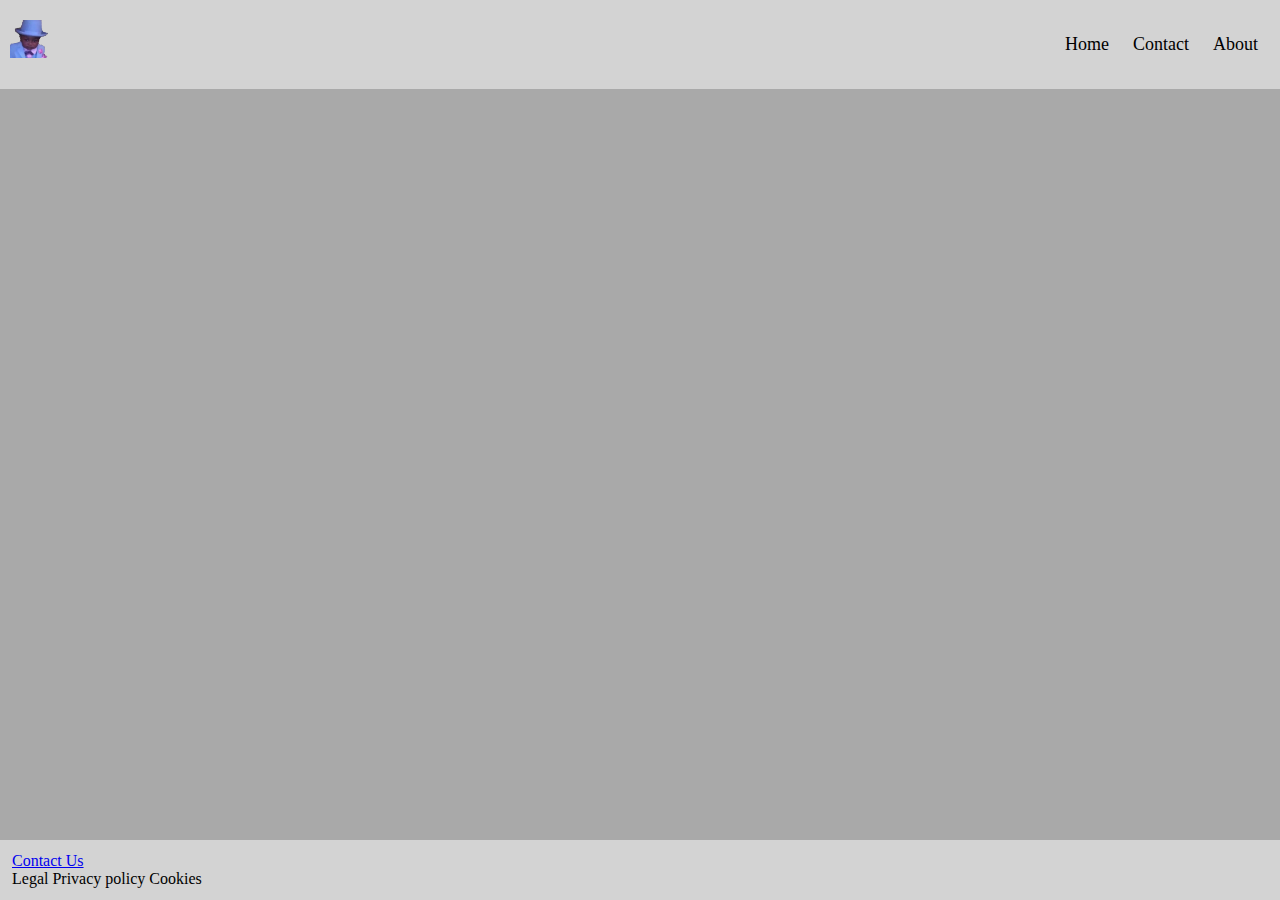
==== public/index.html @ 66425eae "header and footer made" ====
<!DOCTYPE html>
<html lang="en">
<head>
    <meta charset="UTF-8">
    <title>Title</title>
    <link rel="stylesheet" href="css/stylesheet.css">
</head>
<body style="background-color: darkgray">
<header>
    <div class="header">
        <img src="images/baby.png" class="logo">
        <div class="header-right">
            <a class="active" href="#home">Home</a>
            <a href="#contact">Contact</a>
            <a href="#about">About</a>
        </div>
    </div>
</header>


    <footer>
        <div class="footLeft">
            <div class="footLeftTop">
                <a href="Index.php">Contact Us</a>
            </div>
            <div class="footLeftBot">
                <div>
                    <a>Legal</a>
                    <a>Privacy policy</a>
                    <a>Cookies</a>
                </div>
            </div>
        </div>
    </footer>
</body>
</html>
---- public/css/stylesheet.css ----
* {
    margin: 0;
    padding: 0;
    border: none;
    box-sizing: border-box;
    font-family: Verdana, serif;
}

/*header stuff*/
.header {
    overflow: hidden;
    background-color: lightgray;
    padding: 20px 10px;
}

.header a {
    float: left;
    color: black;
    text-align: center;
    padding: 12px;
    text-decoration: none;
    font-size: 18px;
    line-height: 25px;
    border-radius: 4px;
}

.header .logo {
    width: 3vw;
    height: 3vw;
}

.header a:hover {
    background-color: grey;
    color: black;
}

.header a.active {
    color: black;
}

.header-right {
    float: right;

}

@media screen and (max-width: 500px) {
    .header a {
        float: none;
        display: block;
        text-align: left;
    }
    .header-right {
        float: none;
    }
}

/*footer stuff*/
footer{
    position:fixed;
    left: 0;
    bottom: 0;
    width: 100%;
    padding: 12px;
    background-color: lightgray;
    text-decoration: none;
}

footer > a, footer a:visited{
    color: #a8ffd5;
}
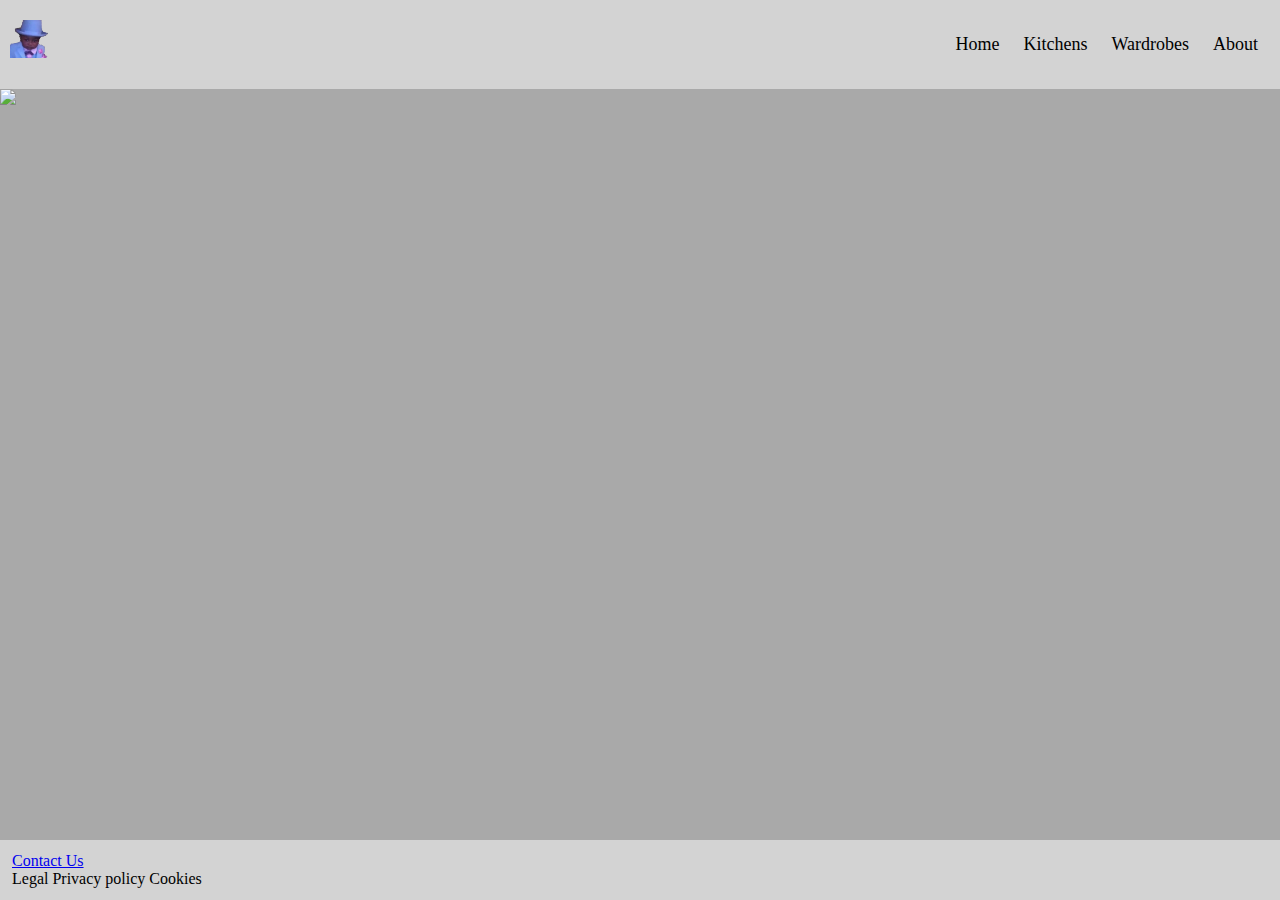
==== commit 2e03a2dc: "added new pages" ====
--- a/public/index.html
+++ b/public/index.html
@@ -11,17 +11,26 @@
         <img src="images/baby.png" class="logo">
         <div class="header-right">
             <a class="active" href="#home">Home</a>
-            <a href="#contact">Contact</a>
+            <a href="#contact">Kitchens</a>
+            <a href="#about">Wardrobes</a>
             <a href="#about">About</a>
         </div>
     </div>
 </header>
 
+<main class="indexMain">
+    <div class="indexSpacer"></div>
+    <div class="indexCenter">
+        <div class="imageIndex">
+            <img src="images/placeyplace.png" class="imageIndex">
+        </div>
+    </div>
+
 
     <footer>
         <div class="footLeft">
             <div class="footLeftTop">
-                <a href="Index.php">Contact Us</a>
+                <a href="index.html">Contact Us</a>
             </div>
             <div class="footLeftBot">
                 <div>
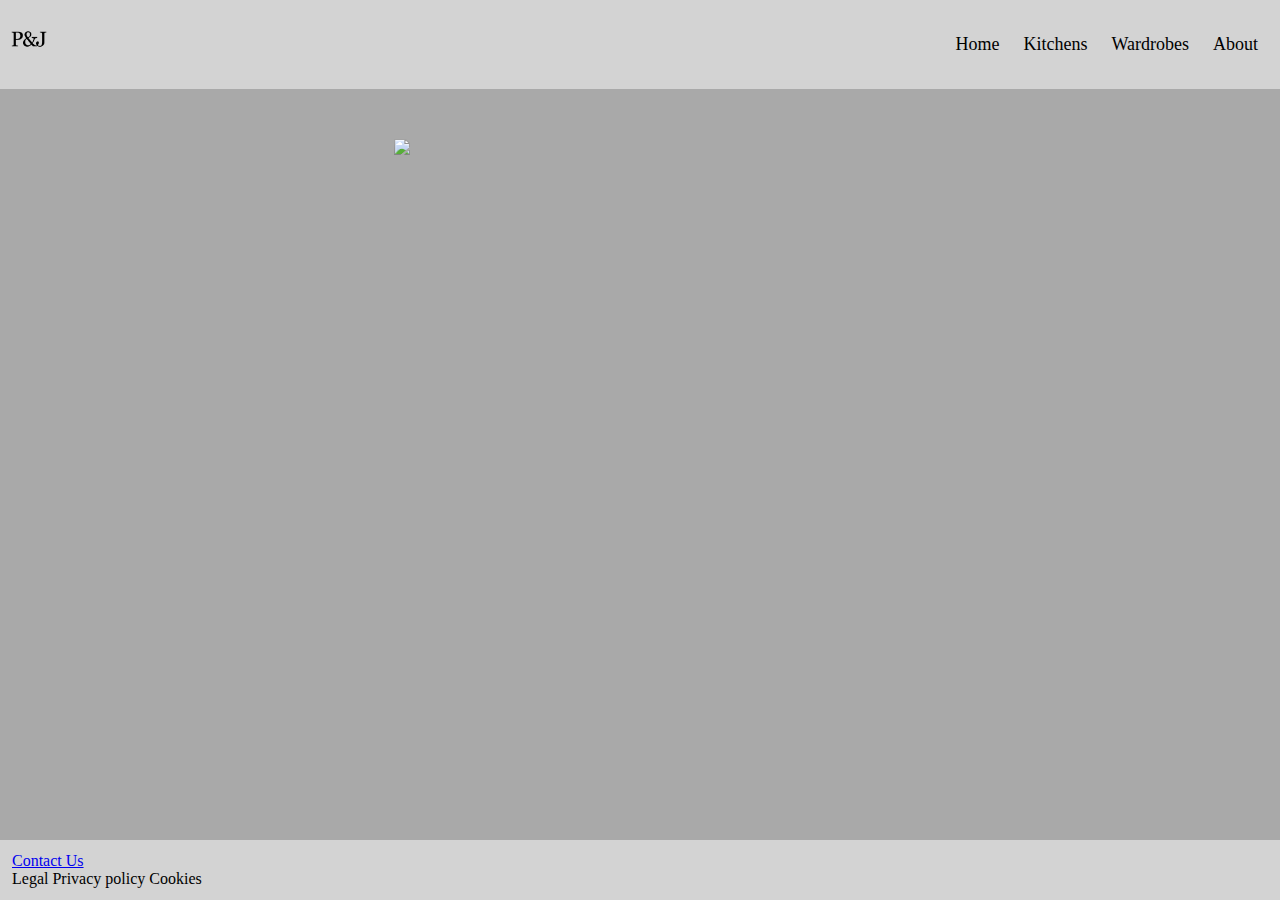
==== commit 1fcb6a03: "add logos" ====
--- a/public/index.html
+++ b/public/index.html
@@ -8,12 +8,12 @@
 <body style="background-color: darkgray">
 <header>
     <div class="header">
-        <img src="images/baby.png" class="logo">
+        <img src="images/peanutbuddajelly.png" class="logo">
         <div class="header-right">
-            <a class="active" href="#home">Home</a>
-            <a href="#contact">Kitchens</a>
-            <a href="#about">Wardrobes</a>
-            <a href="#about">About</a>
+            <a class="active" href="index.html">Home</a>
+            <a href="kitchen.html">Kitchens</a>
+            <a href="wardrobe.html">Wardrobes</a>
+            <a href="about.html">About</a>
         </div>
     </div>
 </header>
--- a/public/css/stylesheet.css
+++ b/public/css/stylesheet.css
@@ -66,5 +66,29 @@
 }
 
 footer > a, footer a:visited{
-    color: #a8ffd5;
+    color: black;
 }
+
+/*index page stuff*/
+.indexMain{
+    display: flex;
+    width: 100%;
+    flex-direction: row;
+}
+.indexCenter{
+    width: 60%;
+    display: flex;
+    flex-direction: column;
+    justify-content: center;
+}
+.indexSpacer{
+    width: 20%;
+}
+
+.imageIndex{
+    display: block;
+    margin-left: auto;
+    margin-right: auto;
+    width: 80%;
+    margin-top: 25px;
+}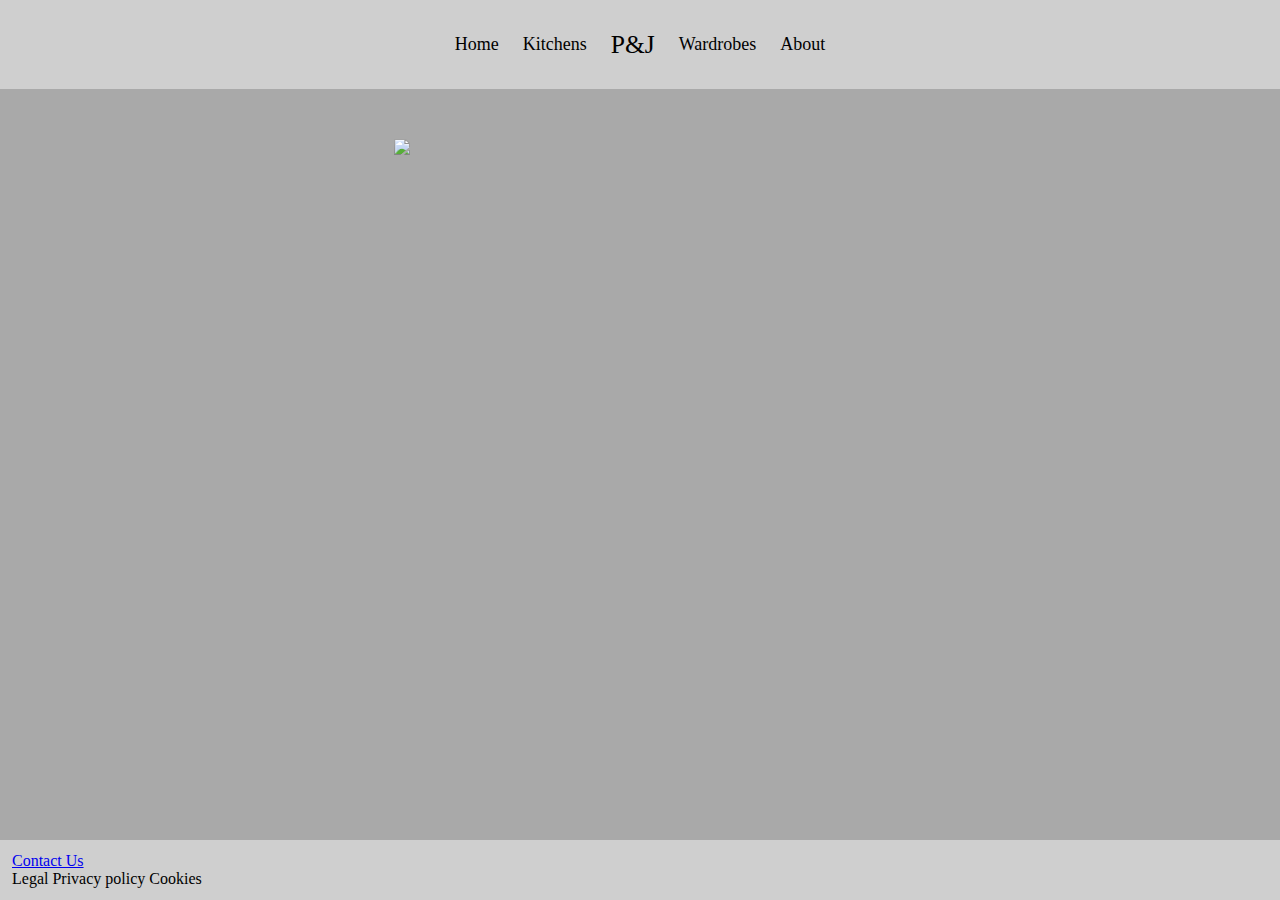
==== commit b672bc19: "center header" ====
--- a/public/index.html
+++ b/public/index.html
@@ -1,45 +1,51 @@
 <!DOCTYPE html>
 <html lang="en">
+<html>
+
 <head>
     <meta charset="UTF-8">
     <title>Title</title>
     <link rel="stylesheet" href="css/stylesheet.css">
 </head>
+
 <body style="background-color: darkgray">
-<header>
-    <div class="header">
-        <img src="images/peanutbuddajelly.png" class="logo">
-        <div class="header-right">
-            <a class="active" href="index.html">Home</a>
-            <a href="kitchen.html">Kitchens</a>
-            <a href="wardrobe.html">Wardrobes</a>
-            <a href="about.html">About</a>
+    <header>
+        <div class="header">
+            <div class="header-right">
+                <a class="active link" href="index.html">Home</a>
+                <a class="link" href="kitchen.html">Kitchens</a>
+                <a class="logoLink" style="font-size: 2vw">P&#38;J</a>
+                <a class="link" href="wardrobe.html">Wardrobes</a>
+                <a class="link" href="about.html">About</a>
+            </div>
+			<hr>
         </div>
-    </div>
-</header>
+    </header>
 
-<main class="indexMain">
-    <div class="indexSpacer"></div>
-    <div class="indexCenter">
-        <div class="imageIndex">
-            <img src="images/placeyplace.png" class="imageIndex">
+    <main class="indexMain">
+        <div class="indexSpacer"></div>
+        <div class="indexCenter">
+            <div class="imageIndex">
+                <img src="images/placeyplace.png" class="imageIndex">
+            </div>
         </div>
-    </div>
 
 
-    <footer>
-        <div class="footLeft">
-            <div class="footLeftTop">
-                <a href="index.html">Contact Us</a>
-            </div>
-            <div class="footLeftBot">
-                <div>
-                    <a>Legal</a>
-                    <a>Privacy policy</a>
-                    <a>Cookies</a>
+        <footer>
+            <div class="footLeft">
+                <div class="footLeftTop">
+                    <a href="index.html">Contact Us</a>
+                </div>
+                <div class="footLeftBot">
+                    <div>
+                        <a>Legal</a>
+                        <a>Privacy policy</a>
+                        <a>Cookies</a>
+                    </div>
                 </div>
             </div>
-        </div>
-    </footer>
+        </footer>
+    </main>
 </body>
-</html>+
+</html>
--- a/public/css/stylesheet.css
+++ b/public/css/stylesheet.css
@@ -1,94 +1,103 @@
 * {
-    margin: 0;
-    padding: 0;
-    border: none;
-    box-sizing: border-box;
-    font-family: Verdana, serif;
+	margin: 0;
+	padding: 0;
+	border: none;
+	box-sizing: border-box;
+	font-family: Verdana, serif;
 }
 
 /*header stuff*/
 .header {
-    overflow: hidden;
-    background-color: lightgray;
-    padding: 20px 10px;
+	overflow: hidden;
+	background-color: rgba(207, 207, 207, 5);
+	padding: 20px 10px;
 }
 
+
+
 .header a {
-    float: left;
-    color: black;
-    text-align: center;
-    padding: 12px;
-    text-decoration: none;
-    font-size: 18px;
-    line-height: 25px;
-    border-radius: 4px;
+	float: left;
+	color: black;
+	text-align: center;
+	padding: 12px;
+	text-decoration: none;
+	font-size: 18px;
+	line-height: 25px;
+	border-radius: 4px;
 }
 
+
+
 .header .logo {
-    width: 3vw;
-    height: 3vw;
+	width: 3vw;
+	height: 3vw;
 }
 
-.header a:hover {
-    background-color: grey;
-    color: black;
+.header .link:hover {
+	background-color: grey;
+	color: black;
 }
 
 .header a.active {
-    color: black;
+	color: black;
 }
 
 .header-right {
-    float: right;
+	display: flex;
+	justify-content: center;
 
 }
 
-@media screen and (max-width: 500px) {
-    .header a {
-        float: none;
-        display: block;
-        text-align: left;
-    }
-    .header-right {
-        float: none;
-    }
+/*@media screen and (max-width: 500px) {
+	.header a {
+		float: none;
+		display: block;
+		text-align: left;
+	}
+
+	.header-right {
+		float: none;
+	}
+}*/
+
+/*footer stuff*/
+footer {
+	position: fixed;
+	left: 0;
+	bottom: 0;
+	width: 100%;
+	padding: 12px;
+	background-color: rgba(207, 207, 207, 5);
+	text-decoration: none;
 }
 
-/*footer stuff*/
-footer{
-    position:fixed;
-    left: 0;
-    bottom: 0;
-    width: 100%;
-    padding: 12px;
-    background-color: lightgray;
-    text-decoration: none;
-}
-
-footer > a, footer a:visited{
-    color: black;
+footer > a,
+footer a:visited {
+	color: black;
 }
 
 /*index page stuff*/
-.indexMain{
-    display: flex;
-    width: 100%;
-    flex-direction: row;
-}
-.indexCenter{
-    width: 60%;
-    display: flex;
-    flex-direction: column;
-    justify-content: center;
-}
-.indexSpacer{
-    width: 20%;
+.indexMain {
+	display: flex;
+	width: 100%;
+	flex-direction: row;
 }
 
-.imageIndex{
-    display: block;
-    margin-left: auto;
-    margin-right: auto;
-    width: 80%;
-    margin-top: 25px;
-}+.indexCenter {
+	width: 60%;
+	display: flex;
+	flex-direction: column;
+	justify-content: center;
+}
+
+.indexSpacer {
+	width: 20%;
+}
+
+.imageIndex {
+	display: block;
+	margin-left: auto;
+	margin-right: auto;
+	width: 80%;
+	margin-top: 25px;
+}
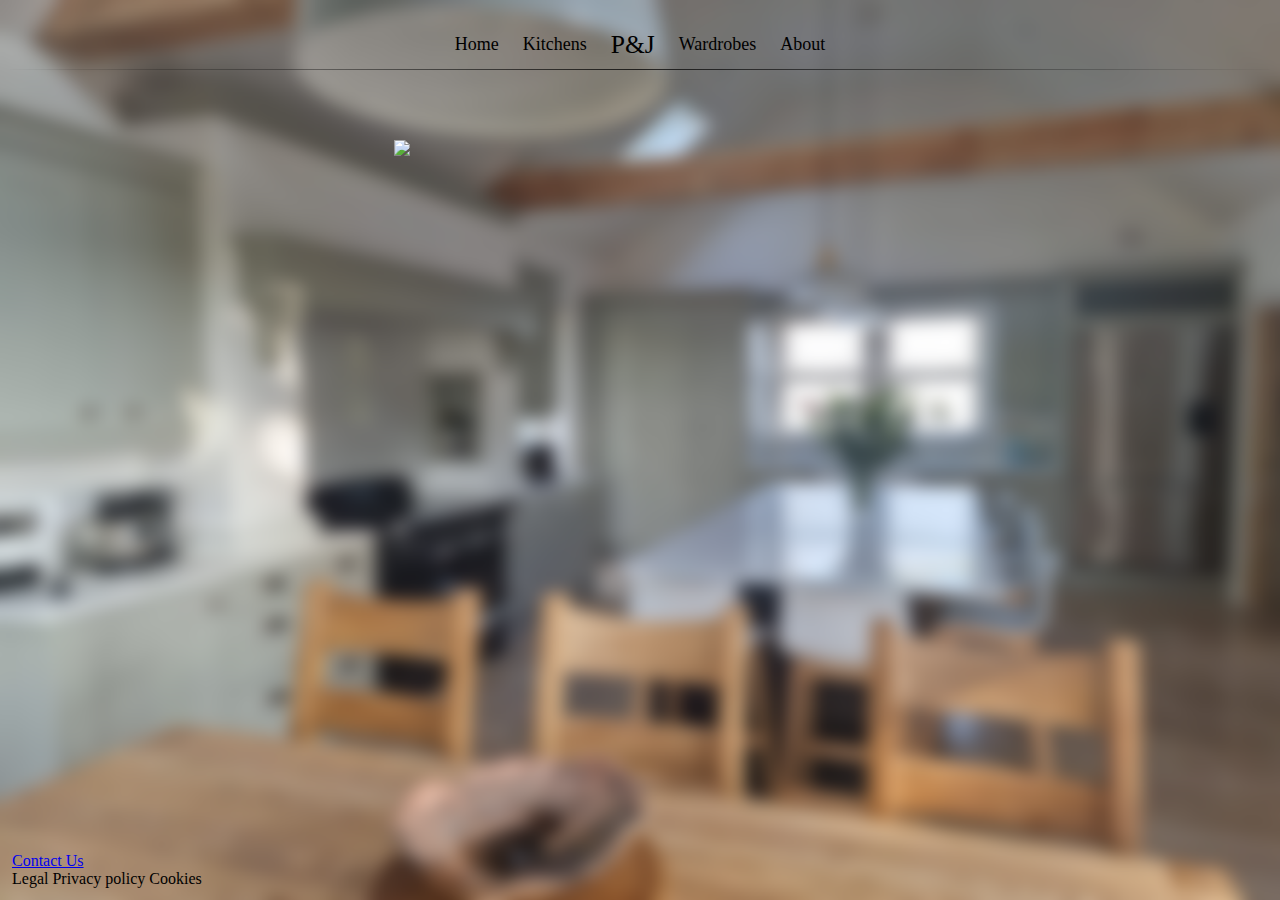
==== commit 55daad98: "added images" ====
--- a/public/index.html
+++ b/public/index.html
@@ -8,7 +8,7 @@
     <link rel="stylesheet" href="css/stylesheet.css">
 </head>
 
-<body style="background-color: darkgray">
+<body style="background-image:url('images/blur.png') ">
     <header>
         <div class="header">
             <div class="header-right">
@@ -18,7 +18,9 @@
                 <a class="link" href="wardrobe.html">Wardrobes</a>
                 <a class="link" href="about.html">About</a>
             </div>
-			<hr>
+			<hr style="border: 0;
+                       height: 1px;
+                       background-image: linear-gradient(to right, rgba(0, 0, 0, 0), rgba(0, 0, 0, 0.75), rgba(0, 0, 0, 0));">
         </div>
     </header>
 
--- a/public/css/stylesheet.css
+++ b/public/css/stylesheet.css
@@ -4,6 +4,10 @@
 	border: none;
 	box-sizing: border-box;
 	font-family: Verdana, serif;
+	background-image: url('/public/images/blur.png');
+	background-repeat: no-repeat;
+	background-attachment: fixed;
+	background-size: 100% 100%;
 }
 
 /*header stuff*/
@@ -48,6 +52,11 @@
 
 }
 
+hr.style-two {
+    border: 0;
+    height: 1px;
+    background-image: linear-gradient(to right, rgba(0, 0, 0, 0), rgba(0, 0, 0, 0.75), rgba(0, 0, 0, 0));
+}
 /*@media screen and (max-width: 500px) {
 	.header a {
 		float: none;
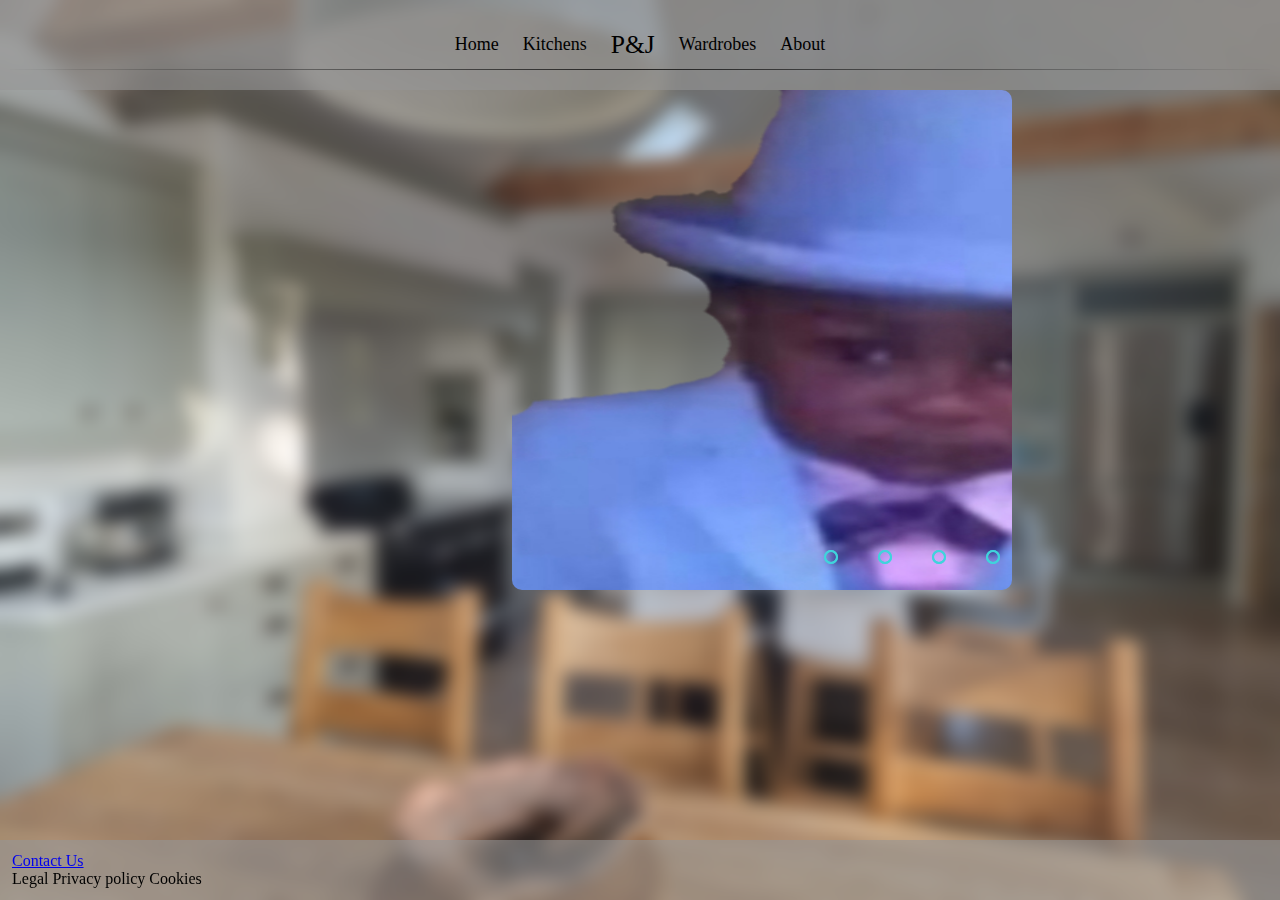
==== commit f22ad804: "this thing yus" ====
--- a/public/index.html
+++ b/public/index.html
@@ -3,51 +3,103 @@
 <html>
 
 <head>
-    <meta charset="UTF-8">
-    <title>Title</title>
-    <link rel="stylesheet" href="css/stylesheet.css">
+	<meta charset="UTF-8">
+	<title>Title</title>
+	<link rel="stylesheet" href="css/stylesheet.css">
+
+	<script type="text/javascript">
+		var counter = 1;
+		setInterval(function() {
+			document.getElementById('radio' + counter).checked = true;
+			counter++;
+			if (counter > 4) {
+				counter = 1;
+			}
+		}, 5000);
+	</script>
 </head>
 
 <body style="background-image:url('images/blur.png') ">
-    <header>
-        <div class="header">
-            <div class="header-right">
-                <a class="active link" href="index.html">Home</a>
-                <a class="link" href="kitchen.html">Kitchens</a>
-                <a class="logoLink" style="font-size: 2vw">P&#38;J</a>
-                <a class="link" href="wardrobe.html">Wardrobes</a>
-                <a class="link" href="about.html">About</a>
-            </div>
+	<header>
+		<div class="header">
+			<div class="header-right">
+				<a class="active link" href="index.html">Home</a>
+				<a class="link" href="kitchen.html">Kitchens</a>
+				<a class="logoLink" style="font-size: 2vw">P&#38;J</a>
+				<a class="link" href="wardrobe.html">Wardrobes</a>
+				<a class="link" href="about.html">About</a>
+			</div>
 			<hr style="border: 0;
                        height: 1px;
                        background-image: linear-gradient(to right, rgba(0, 0, 0, 0), rgba(0, 0, 0, 0.75), rgba(0, 0, 0, 0));">
-        </div>
-    </header>
+		</div>
+	</header>
 
-    <main class="indexMain">
-        <div class="indexSpacer"></div>
-        <div class="indexCenter">
-            <div class="imageIndex">
-                <img src="images/placeyplace.png" class="imageIndex">
-            </div>
-        </div>
+	<main class="indexMain">
+
+		<div class="indexCenter">
+			<!--image slider start-->
+			<div class="slider">
+				<div class="slides">
+					<!--radio buttons start-->
+					<input type="radio" name="radio-btn" id="radio1">
+					<input type="radio" name="radio-btn" id="radio2">
+					<input type="radio" name="radio-btn" id="radio3">
+					<input type="radio" name="radio-btn" id="radio4">
+					<!--radio buttons end-->
+					<!--slide images start-->
+					<div class="slide first">
+						<img src="images/baby.png" alt="">
+					</div>
+					<div class="slide">
+						<img src="images/blur.png" alt="">
+					</div>
+					<div class="slide">
+						<img src="images/peanutbuddajelly.png" alt="">
+					</div>
+					<div class="slide">
+						<img src="images/placeyplace.png" alt="">
+					</div>
+					<!--slide images end-->
+					<!--automatic navigation start-->
+					<div class="navigation-auto">
+						<div class="auto-btn1"></div>
+						<div class="auto-btn2"></div>
+						<div class="auto-btn3"></div>
+						<div class="auto-btn4"></div>
+					</div>
+					<!--automatic navigation end-->
+				</div>
+				<!--manual navigation start-->
+				<div class="navigation-manual">
+					<label for="radio1" class="manual-btn"></label>
+					<label for="radio2" class="manual-btn"></label>
+					<label for="radio3" class="manual-btn"></label>
+					<label for="radio4" class="manual-btn"></label>
+				</div>
+				<!--manual navigation end-->
+			</div>
+			<!--image slider end-->
+
+		</div>
+
+	</main>
 
 
-        <footer>
-            <div class="footLeft">
-                <div class="footLeftTop">
-                    <a href="index.html">Contact Us</a>
-                </div>
-                <div class="footLeftBot">
-                    <div>
-                        <a>Legal</a>
-                        <a>Privacy policy</a>
-                        <a>Cookies</a>
-                    </div>
-                </div>
-            </div>
-        </footer>
-    </main>
-</body>
 
-</html>
+	<footer>
+		<div class="footLeft">
+			<div class="footLeftTop">
+				<a href="index.html">Contact Us</a>
+			</div>
+			<div class="footLeftBot">
+				<div>
+					<a>Legal</a>
+					<a>Privacy policy</a>
+					<a>Cookies</a>
+				</div>
+			</div>
+		</div>
+	</footer>
+
+</body></html>
--- a/public/css/stylesheet.css
+++ b/public/css/stylesheet.css
@@ -4,7 +4,6 @@
 	border: none;
 	box-sizing: border-box;
 	font-family: Verdana, serif;
-	background-image: url('/public/images/blur.png');
 	background-repeat: no-repeat;
 	background-attachment: fixed;
 	background-size: 100% 100%;
@@ -13,7 +12,7 @@
 /*header stuff*/
 .header {
 	overflow: hidden;
-	background-color: rgba(207, 207, 207, 5);
+	background-color: rgba(150, 150, 150, 0.6);
 	padding: 20px 10px;
 }
 
@@ -76,7 +75,7 @@
 	bottom: 0;
 	width: 100%;
 	padding: 12px;
-	background-color: rgba(207, 207, 207, 5);
+	background-color: rgba(150, 150, 150, 0.6);
 	text-decoration: none;
 }
 
@@ -90,23 +89,198 @@
 	display: flex;
 	width: 100%;
 	flex-direction: row;
+	justify-content: center;
 }
 
 .indexCenter {
-	width: 60%;
+	width: 20%;
 	display: flex;
 	flex-direction: column;
 	justify-content: center;
 }
 
 .indexSpacer {
-	width: 20%;
-}
-
-.imageIndex {
-	display: block;
-	margin-left: auto;
-	margin-right: auto;
-	width: 80%;
-	margin-top: 25px;
-}
+	width: 50%;
+}
+
+
+
+
+
+
+
+
+
+
+
+
+
+
+
+
+
+
+
+
+
+
+
+
+
+
+
+
+
+
+
+
+
+
+
+
+
+
+
+
+
+
+
+
+
+
+
+
+
+
+
+
+
+
+
+
+
+
+
+
+
+
+
+
+
+
+
+
+
+
+
+
+
+
+
+
+
+.slider{
+  width: 500px;
+  height: 500px;
+  border-radius: 10px;
+  overflow: hidden;
+}
+
+.slides{
+  width: 500%;
+  height: 500px;
+  display: flex;
+}
+
+.slides input{
+  display: none;
+}
+
+.slide{
+  width: 20%;
+  transition: 2s;
+}
+
+.slide img{
+  width: 800px;
+  height: 500px;
+}
+
+/*css for manual slide navigation*/
+
+.navigation-manual{
+  position: absolute;
+  width: 800px;
+  margin-top: -40px;
+  display: flex;
+  justify-content: center;
+}
+
+.manual-btn{
+  border: 2px solid #40D3DC;
+  padding: 5px;
+  border-radius: 10px;
+  cursor: pointer;
+  transition: 1s;
+}
+
+.manual-btn:not(:last-child){
+  margin-right: 40px;
+}
+
+.manual-btn:hover{
+  background: #40D3DC;
+}
+
+#radio1:checked ~ .first{
+  margin-left: 0;
+}
+
+#radio2:checked ~ .first{
+  margin-left: -20%;
+}
+
+#radio3:checked ~ .first{
+  margin-left: -40%;
+}
+
+#radio4:checked ~ .first{
+  margin-left: -60%;
+}
+
+/*css for automatic navigation*/
+
+.navigation-auto{
+  position: absolute;
+  display: flex;
+  width: 800px;
+  justify-content: center;
+  margin-top: 460px;
+}
+
+.navigation-auto div{
+  border: 2px solid #40D3DC;
+  padding: 5px;
+  border-radius: 10px;
+  transition: 1s;
+}
+
+.navigation-auto div:not(:last-child){
+  margin-right: 40px;
+}
+
+#radio1:checked ~ .navigation-auto .auto-btn1{
+  background: #40D3DC;
+}
+
+#radio2:checked ~ .navigation-auto .auto-btn2{
+  background: #40D3DC;
+}
+
+#radio3:checked ~ .navigation-auto .auto-btn3{
+  background: #40D3DC;
+}
+
+#radio4:checked ~ .navigation-auto .auto-btn4{
+  background: #40D3DC;
+}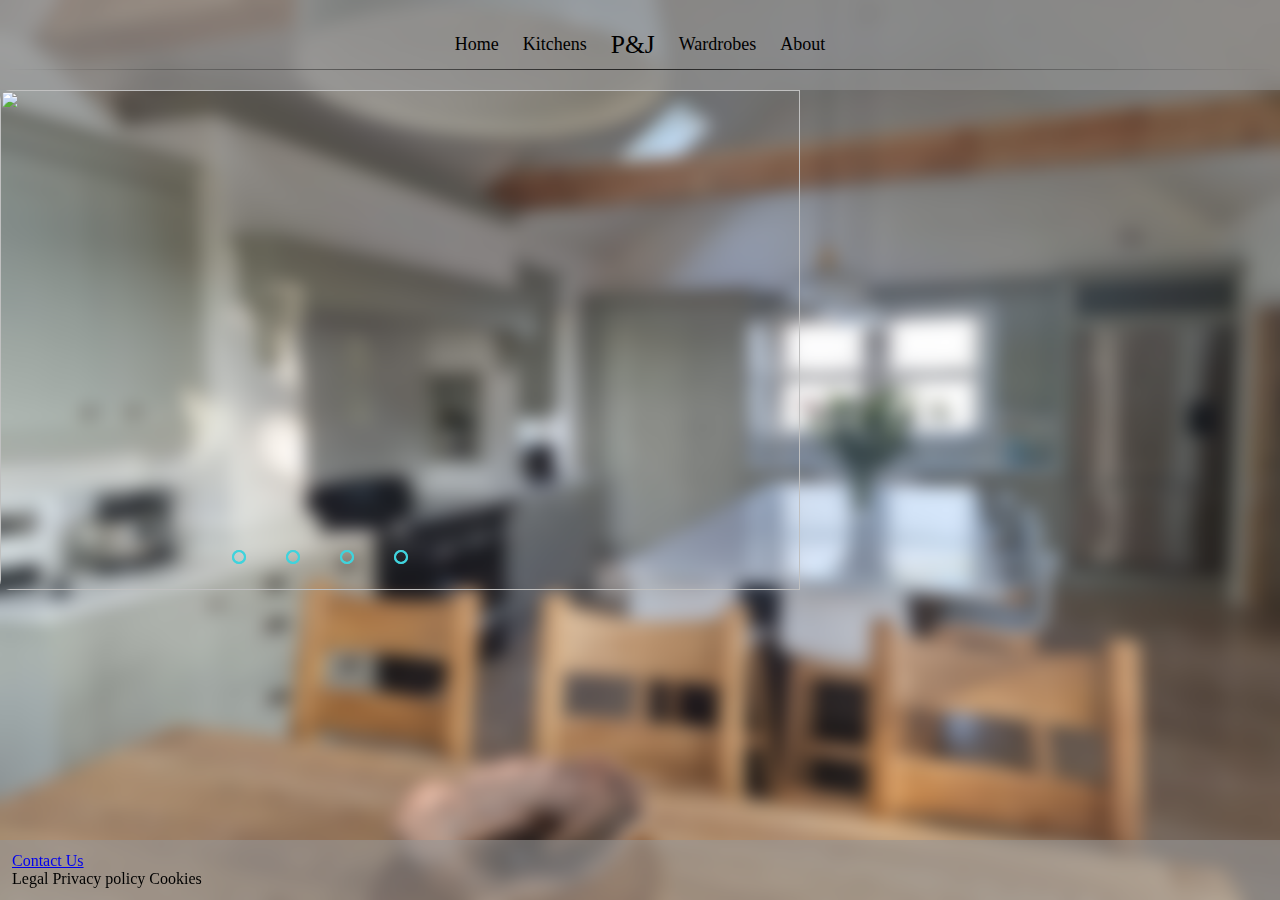
==== commit 128b8227: "add images to slideshow" ====
--- a/public/index.html
+++ b/public/index.html
@@ -37,51 +37,50 @@
 
 	<main class="indexMain">
 
-		<div class="indexCenter">
-			<!--image slider start-->
-			<div class="slider">
-				<div class="slides">
-					<!--radio buttons start-->
-					<input type="radio" name="radio-btn" id="radio1">
-					<input type="radio" name="radio-btn" id="radio2">
-					<input type="radio" name="radio-btn" id="radio3">
-					<input type="radio" name="radio-btn" id="radio4">
-					<!--radio buttons end-->
-					<!--slide images start-->
-					<div class="slide first">
-						<img src="images/baby.png" alt="">
-					</div>
-					<div class="slide">
-						<img src="images/blur.png" alt="">
-					</div>
-					<div class="slide">
-						<img src="images/peanutbuddajelly.png" alt="">
-					</div>
-					<div class="slide">
-						<img src="images/placeyplace.png" alt="">
-					</div>
-					<!--slide images end-->
-					<!--automatic navigation start-->
-					<div class="navigation-auto">
-						<div class="auto-btn1"></div>
-						<div class="auto-btn2"></div>
-						<div class="auto-btn3"></div>
-						<div class="auto-btn4"></div>
-					</div>
-					<!--automatic navigation end-->
-				</div>
-				<!--manual navigation start-->
-				<div class="navigation-manual">
-					<label for="radio1" class="manual-btn"></label>
-					<label for="radio2" class="manual-btn"></label>
-					<label for="radio3" class="manual-btn"></label>
-					<label for="radio4" class="manual-btn"></label>
-				</div>
-				<!--manual navigation end-->
-			</div>
-			<!--image slider end-->
+		    <!--image slider start-->
+    <div class="slider">
+      <div class="slides">
+        <!--radio buttons start-->
+        <input type="radio" name="radio-btn" id="radio1">
+        <input type="radio" name="radio-btn" id="radio2">
+        <input type="radio" name="radio-btn" id="radio3">
+        <input type="radio" name="radio-btn" id="radio4">
+        <!--radio buttons end-->
+        <!--slide images start-->
+        <div class="slide first">
+          <img src="images/placeyplace.png" alt="">
+        </div>
+        <div class="slide">
+          <img src="images/placeyplace.png" alt="">
+        </div>
+        <div class="slide">
+          <img src="images/placeyplace.png" alt="">
+        </div>
+        <div class="slide">
+          <img src="images/placeyplace.png" alt="">
+        </div>
+        <!--slide images end-->
+        <!--automatic navigation start-->
+        <div class="navigation-auto">
+          <div class="auto-btn1"></div>
+          <div class="auto-btn2"></div>
+          <div class="auto-btn3"></div>
+          <div class="auto-btn4"></div>
+        </div>
+        <!--automatic navigation end-->
+      </div>
+      <!--manual navigation start-->
+      <div class="navigation-manual">
+        <label for="radio1" class="manual-btn"></label>
+        <label for="radio2" class="manual-btn"></label>
+        <label for="radio3" class="manual-btn"></label>
+        <label for="radio4" class="manual-btn"></label>
+      </div>
+      <!--manual navigation end-->
+    </div>
+    <!--image slider end-->
 
-		</div>
+    
 
 	</main>
 
--- a/public/css/stylesheet.css
+++ b/public/css/stylesheet.css
@@ -93,7 +93,7 @@
 }
 
 .indexCenter {
-	width: 20%;
+	
 	display: flex;
 	flex-direction: column;
 	justify-content: center;
@@ -180,7 +180,7 @@
 
 
 .slider{
-  width: 500px;
+  width: 100%;
   height: 500px;
   border-radius: 10px;
   overflow: hidden;
@@ -210,7 +210,7 @@
 
 .navigation-manual{
   position: absolute;
-  width: 800px;
+  width: 50%;
   margin-top: -40px;
   display: flex;
   justify-content: center;
@@ -253,7 +253,7 @@
 .navigation-auto{
   position: absolute;
   display: flex;
-  width: 800px;
+  width: 50%;
   justify-content: center;
   margin-top: 460px;
 }
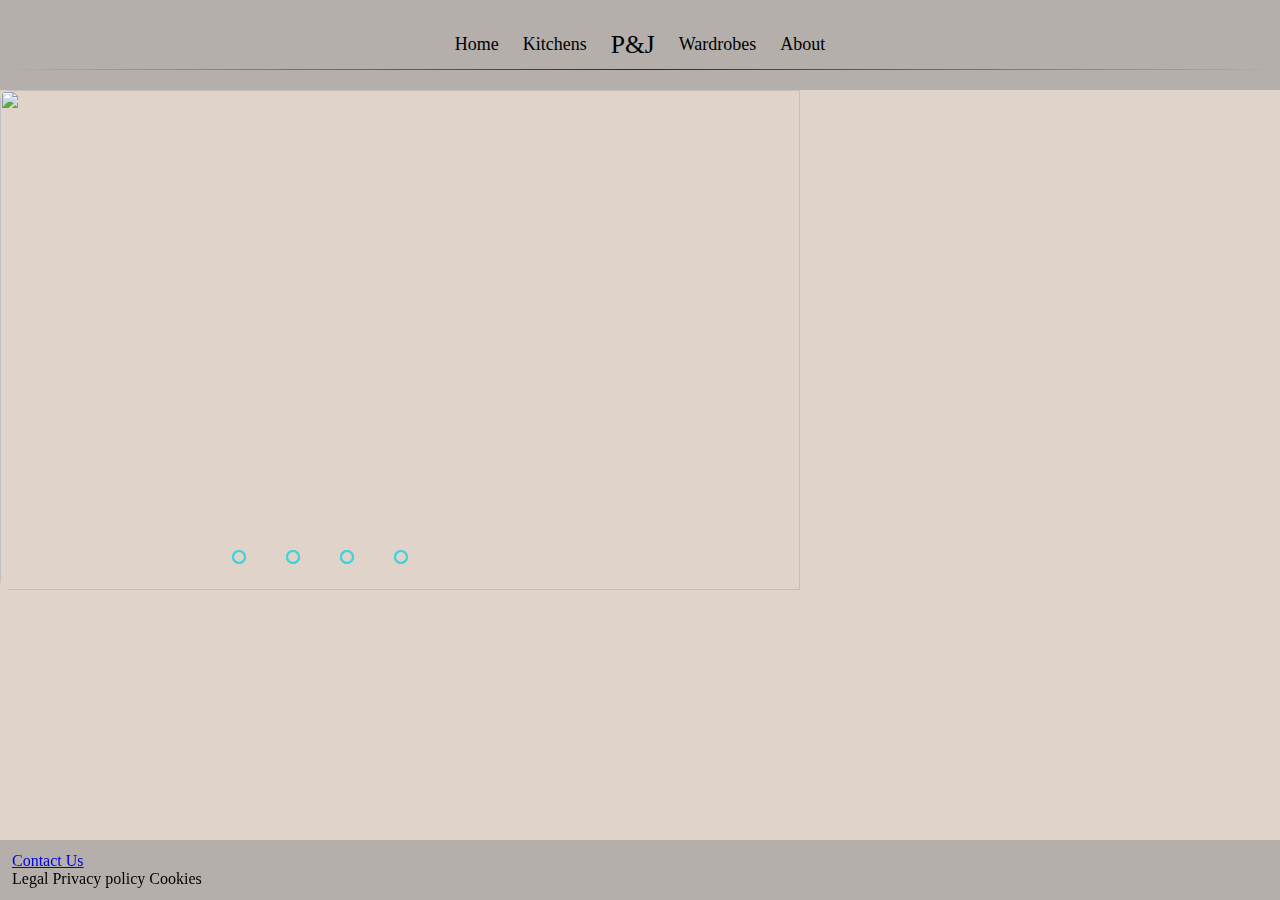
==== commit 770c04c3: "Update index.html" ====
--- a/public/index.html
+++ b/public/index.html
@@ -19,7 +19,7 @@
 	</script>
 </head>
 
-<body style="background-image:url('images/blur.png') ">
+<body style="background-color: rgb(224, 212, 202) ">
 	<header>
 		<div class="header">
 			<div class="header-right">
